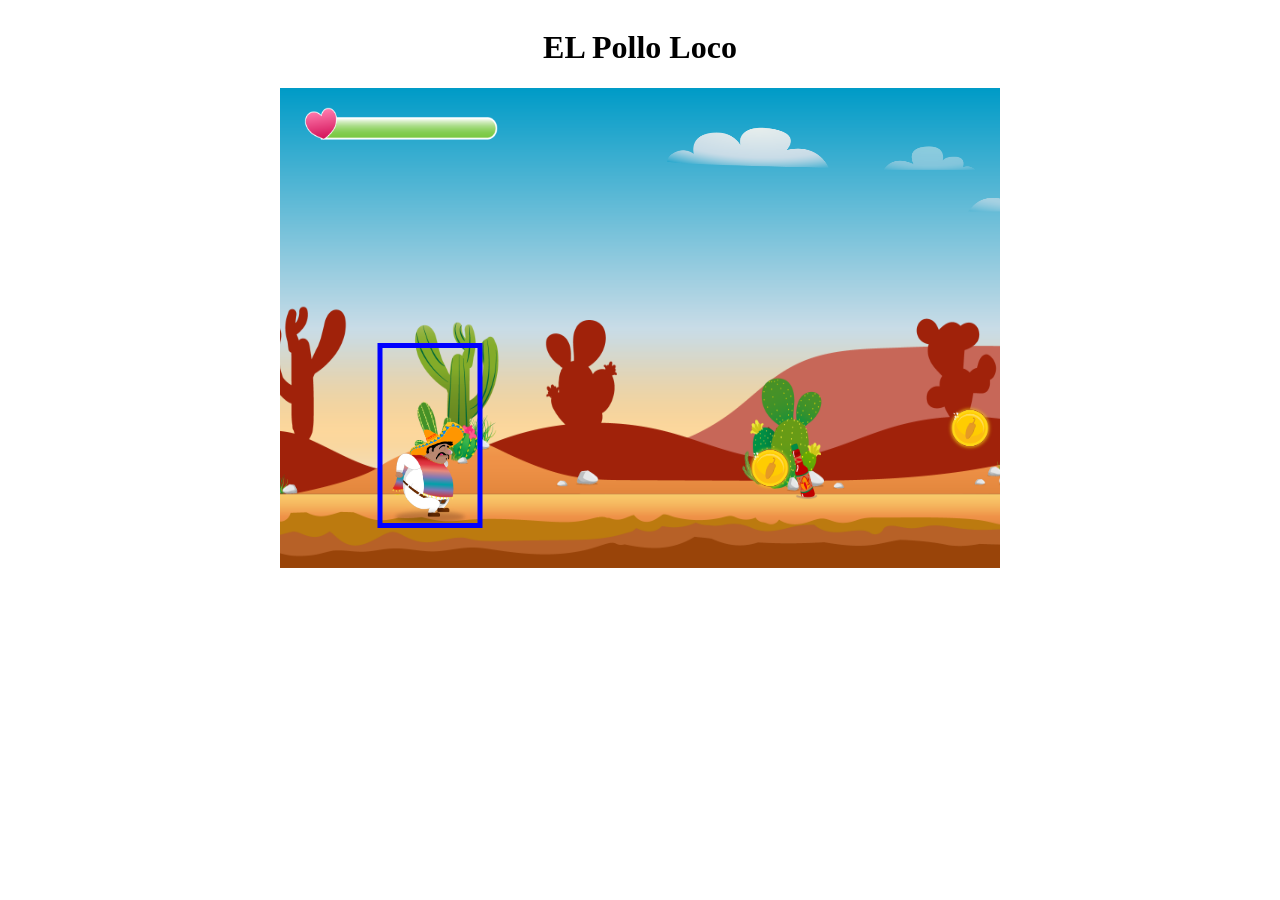
==== index.html @ 0076c498 "Add Bottle of Map eddet bottle logik with pepe" ====
<!doctype html>
<html lang="de">
  <head>
    <meta charset="UTF-8" />
    <meta name="viewport" content="width=device-width, initial-scale=1.0" />
    <link rel="stylesheet" href="style.css" />
    <link rel="icon" href="assets/img/8_coin/coin_1.png" type="image/png" />
    <title>EL Pollo Loco</title>
    <script src="js/models/drawable-object.class.js" defer></script>
    <script src="js/models/movable-object.class.js" defer></script>
    <script src="js/models/caracter.class.js" defer></script>
    <script src="js/models/chicken.class.js" defer></script>
    <script src="js/models/status-bar.class.js" defer></script>
    <script src="js/models/world.class.js" defer></script>
    <script src="js/models/cloud.class.js" defer></script>
    <script src="js/models/backround-object.class.js" defer></script>
    <script src="js/models/kayboard-object.class.js" defer></script>
    <script src="js/models/level.class.js" defer></script>
    <script src="js/models/throwable-object.class.js" defer></script>
    <script src="js/models/bottle.class.js" defer></script>
    <script src="js/models/coin.class.js" defer></script>
    <script src="js/models/endboss.class.js" defer></script>
    <script src="levels/level1.js" defer></script>
    <script src="js/game.js" defer></script>
  </head>

  <body onload="init()">
      <h1>EL Pollo Loco</h1>

      <canvas id="gameCanvas" width="720" height="480"></canvas>

  </body>
</html>
---- style.css ----
body {
  display: flex;
  flex-direction: column;
  align-items: center;
}

canvas {
  background-color: #000;
}
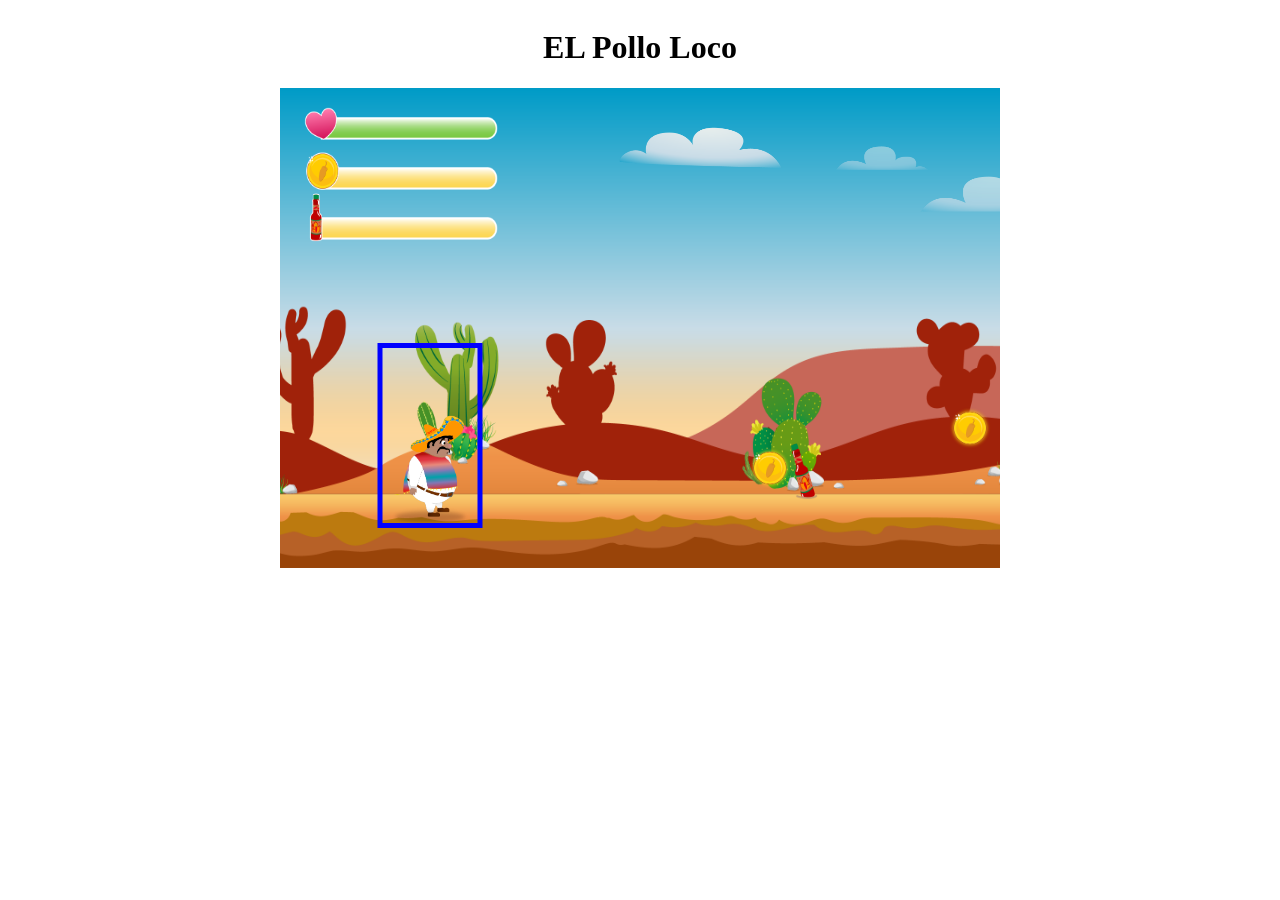
==== commit 87cbaa8a: "add statusbars to coins and bottle and logik" ====
--- a/index.html
+++ b/index.html
@@ -11,6 +11,8 @@
     <script src="js/models/caracter.class.js" defer></script>
     <script src="js/models/chicken.class.js" defer></script>
     <script src="js/models/status-bar.class.js" defer></script>
+    <script src="js/models/coin-status-bar.class.js" defer></script>
+    <script src="js/models/bottle-status-bar.class.js" defer></script>
     <script src="js/models/world.class.js" defer></script>
     <script src="js/models/cloud.class.js" defer></script>
     <script src="js/models/backround-object.class.js" defer></script>
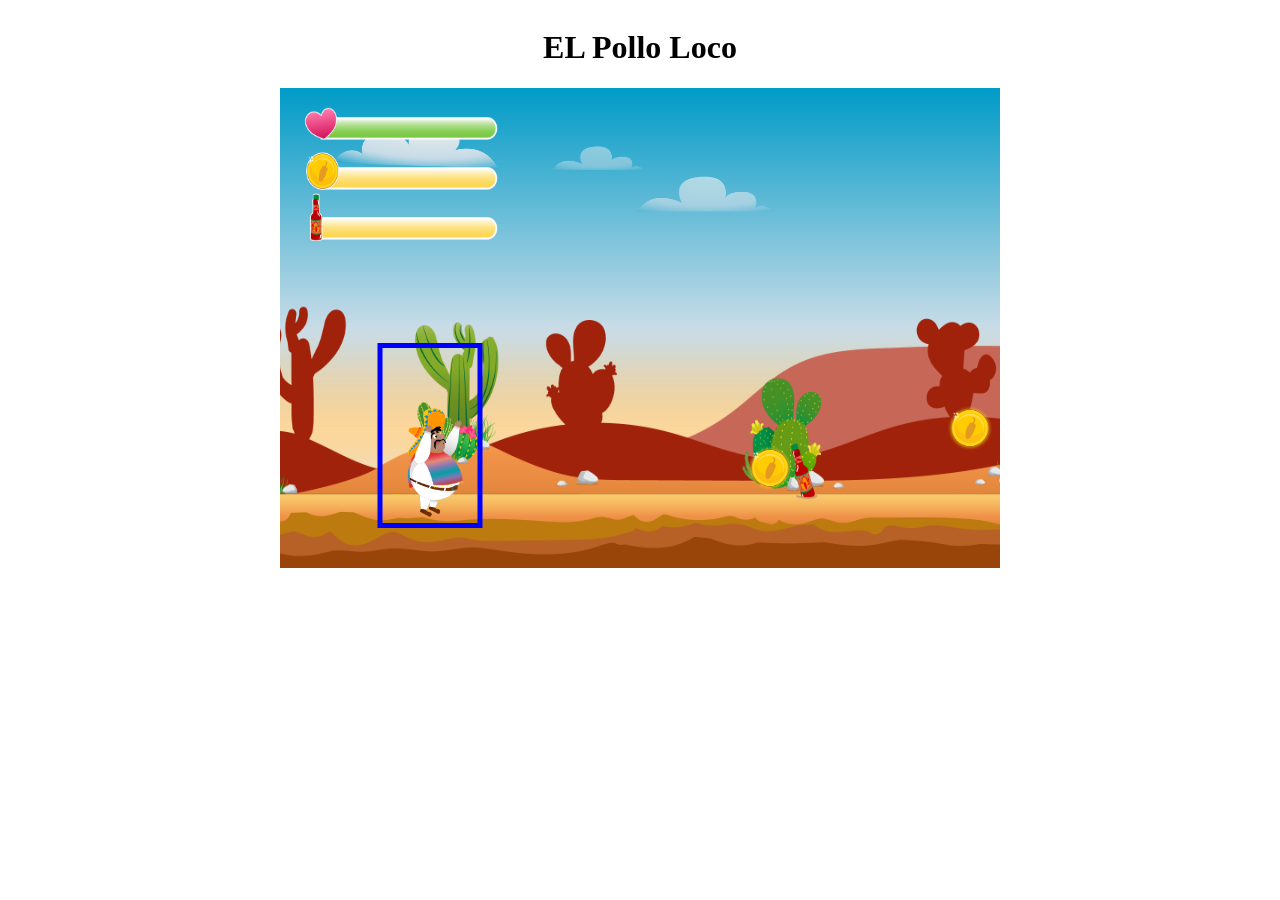
==== commit b8c6e8db: "add gameover screen and button" ====
--- a/index.html
+++ b/index.html
@@ -13,6 +13,7 @@
     <script src="js/models/status-bar.class.js" defer></script>
     <script src="js/models/coin-status-bar.class.js" defer></script>
     <script src="js/models/bottle-status-bar.class.js" defer></script>
+    <script src="js/models/game-over-screen.class.js" defer></script>
     <script src="js/models/world.class.js" defer></script>
     <script src="js/models/cloud.class.js" defer></script>
     <script src="js/models/backround-object.class.js" defer></script>
@@ -30,6 +31,7 @@
       <h1>EL Pollo Loco</h1>
 
       <canvas id="gameCanvas" width="720" height="480"></canvas>
+      <button id="restartButton" class="restart-button" onclick="restartGame()">Restart</button>
 
   </body>
 </html>
--- a/style.css
+++ b/style.css
@@ -6,4 +6,12 @@
 
 canvas {
   background-color: #000;
+}
+
+.restart-button {
+  margin-top: 12px;
+  padding: 10px 18px;
+  font-size: 18px;
+  cursor: pointer;
+  display: none;
 }
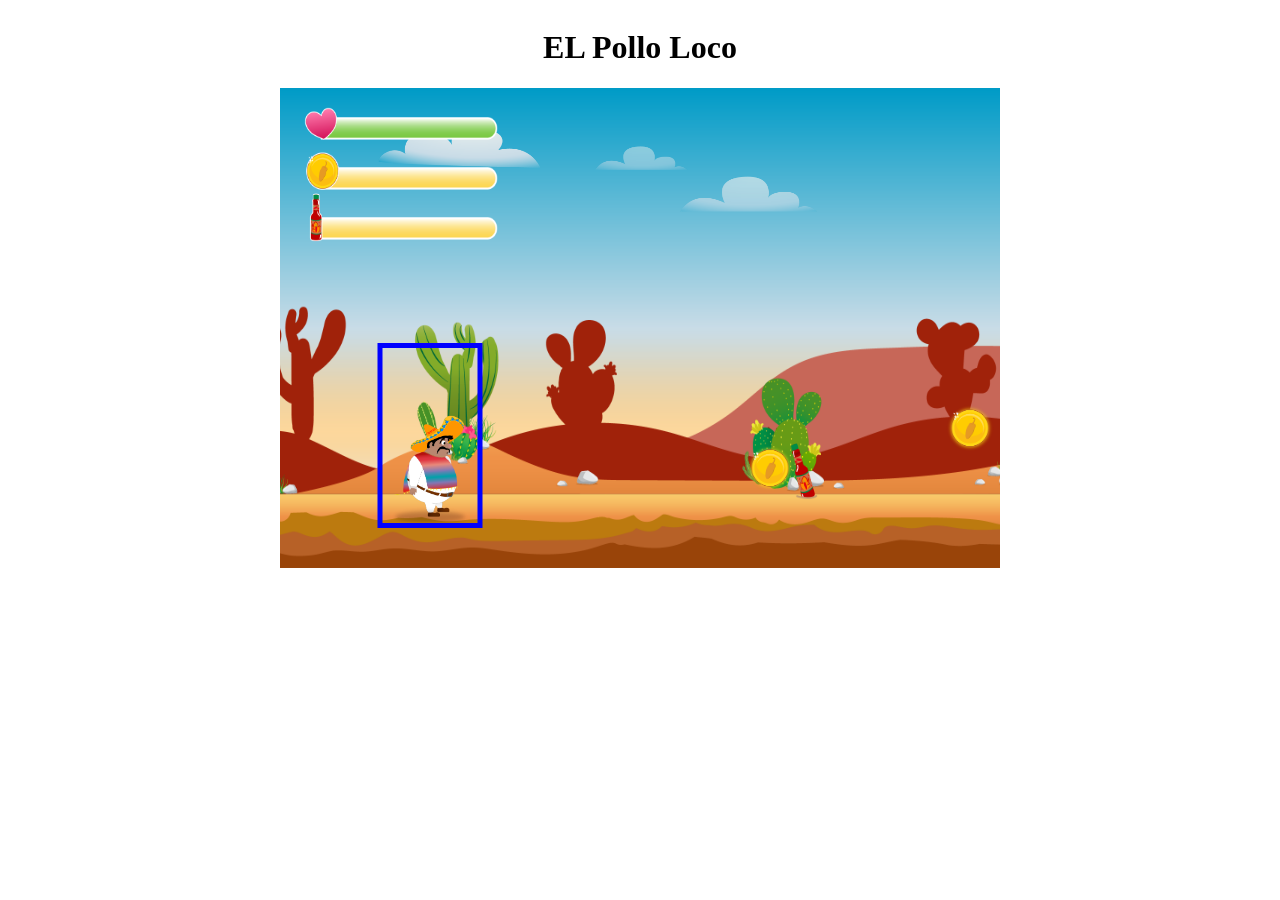
==== commit 6dade2d3: "button add to canvas and style button" ====
--- a/index.html
+++ b/index.html
@@ -30,8 +30,10 @@
   <body onload="init()">
       <h1>EL Pollo Loco</h1>
 
-      <canvas id="gameCanvas" width="720" height="480"></canvas>
-      <button id="restartButton" class="restart-button" onclick="restartGame()">Restart</button>
+      <div class="canvas-wrapper">
+        <canvas id="gameCanvas" width="720" height="480"></canvas>
+        <button id="restartButton" class="restart-button" onclick="restartGame()">Restart</button>
+      </div>
 
   </body>
 </html>
--- a/style.css
+++ b/style.css
@@ -2,6 +2,12 @@
   display: flex;
   flex-direction: column;
   align-items: center;
+}
+
+.canvas-wrapper {
+  position: relative;
+  width: 720px;
+  height: 480px;
 }
 
 canvas {
@@ -9,9 +15,19 @@
 }
 
 .restart-button {
-  margin-top: 12px;
-  padding: 10px 18px;
-  font-size: 18px;
+  position: absolute;
+  left: 50%;
+  top: 72%;
+  transform: translate(-50%, -50%);
+  padding: 12px 24px;
+  font-size: 20px;
+  font-weight: 700;
+  color: #ffffff;
+  background: linear-gradient(180deg, #f4c542 0%, #d89c1f 100%);
+  border: 2px solid #fff4cc;
+  border-radius: 14px;
+  box-shadow: 0 6px 16px rgba(0, 0, 0, 0.35);
+  text-transform: uppercase;
   cursor: pointer;
   display: none;
 }
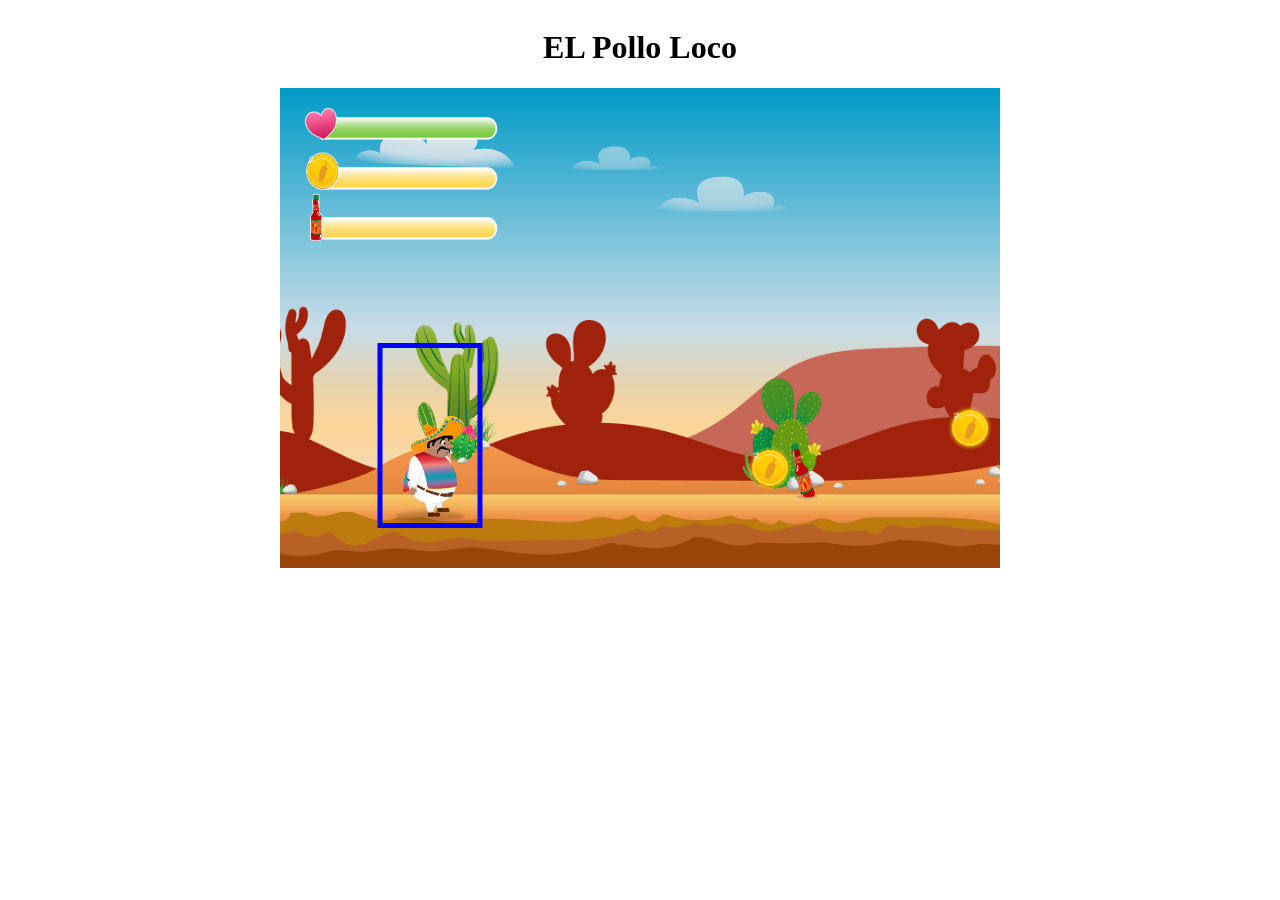
==== commit c9ecee63: "add endboss logig to attak pepe und added move chicken boss" ====
--- a/index.html
+++ b/index.html
@@ -13,6 +13,7 @@
     <script src="js/models/status-bar.class.js" defer></script>
     <script src="js/models/coin-status-bar.class.js" defer></script>
     <script src="js/models/bottle-status-bar.class.js" defer></script>
+    <script src="js/models/endboss-status-bar.class.js" defer></script>
     <script src="js/models/game-over-screen.class.js" defer></script>
     <script src="js/models/world.class.js" defer></script>
     <script src="js/models/cloud.class.js" defer></script>
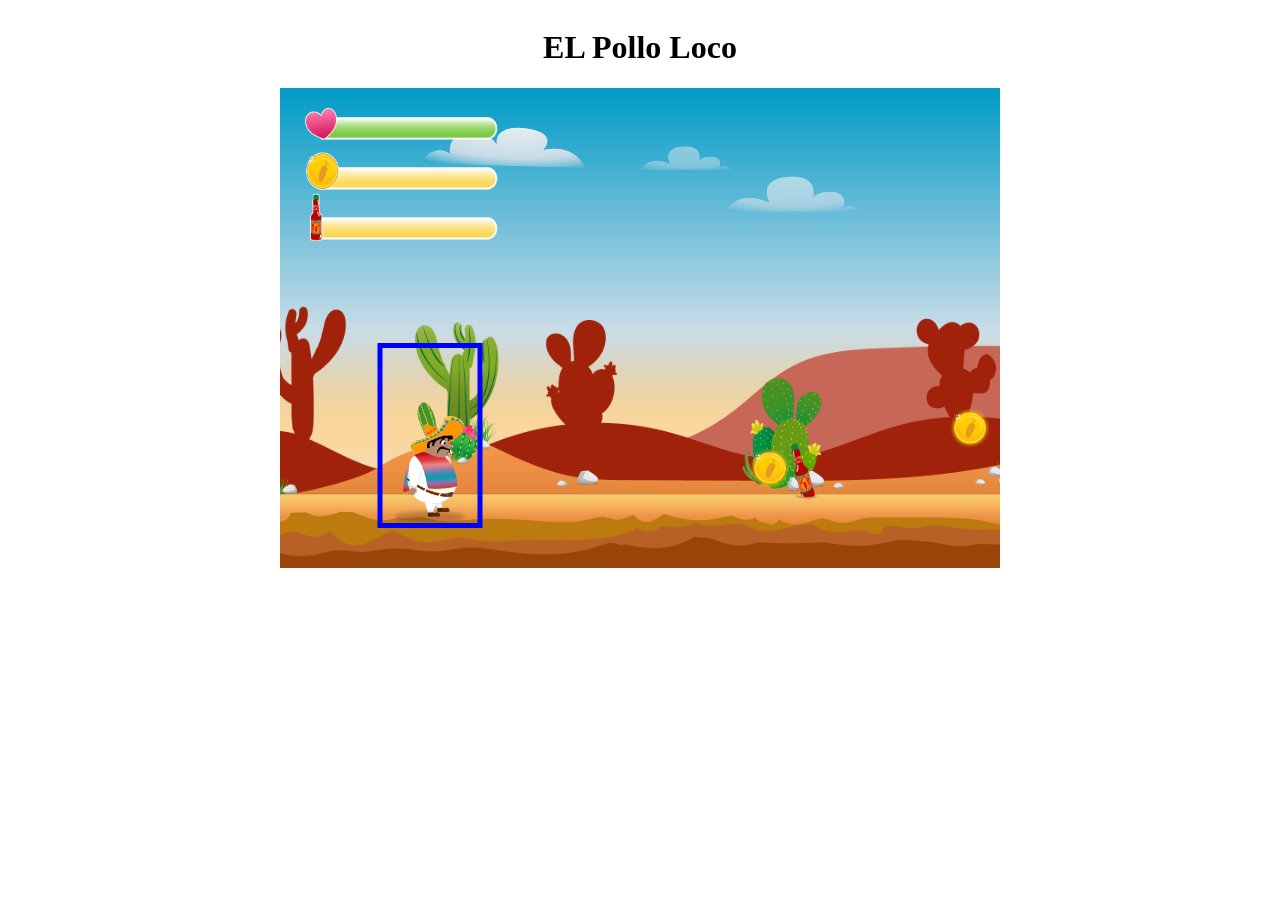
==== commit 9e37f0ee: "fix hurt boxes from chickens fixed winn screen and buttons" ====
--- a/index.html
+++ b/index.html
@@ -15,6 +15,7 @@
     <script src="js/models/bottle-status-bar.class.js" defer></script>
     <script src="js/models/endboss-status-bar.class.js" defer></script>
     <script src="js/models/game-over-screen.class.js" defer></script>
+    <script src="js/models/win-screen.class.js" defer></script>
     <script src="js/models/world.class.js" defer></script>
     <script src="js/models/cloud.class.js" defer></script>
     <script src="js/models/backround-object.class.js" defer></script>
@@ -34,6 +35,7 @@
       <div class="canvas-wrapper">
         <canvas id="gameCanvas" width="720" height="480"></canvas>
         <button id="restartButton" class="restart-button" onclick="restartGame()">Restart</button>
+        <button id="homeButton" class="home-button" onclick="goHome()">Home</button>
       </div>
 
   </body>
--- a/style.css
+++ b/style.css
@@ -30,4 +30,22 @@
   text-transform: uppercase;
   cursor: pointer;
   display: none;
+}
+
+.home-button {
+  position: absolute;
+  left: 64%;
+  top: 86%;
+  transform: translate(-50%, -50%);
+  padding: 12px 24px;
+  font-size: 18px;
+  font-weight: 700;
+  color: #ffffff;
+  background: linear-gradient(180deg, #f4c542 0%, #d89c1f 100%);
+  border: 2px solid #fff4cc;
+  border-radius: 14px;
+  box-shadow: 0 6px 16px rgba(0, 0, 0, 0.35);
+  text-transform: uppercase;
+  cursor: pointer;
+  display: none;
 }
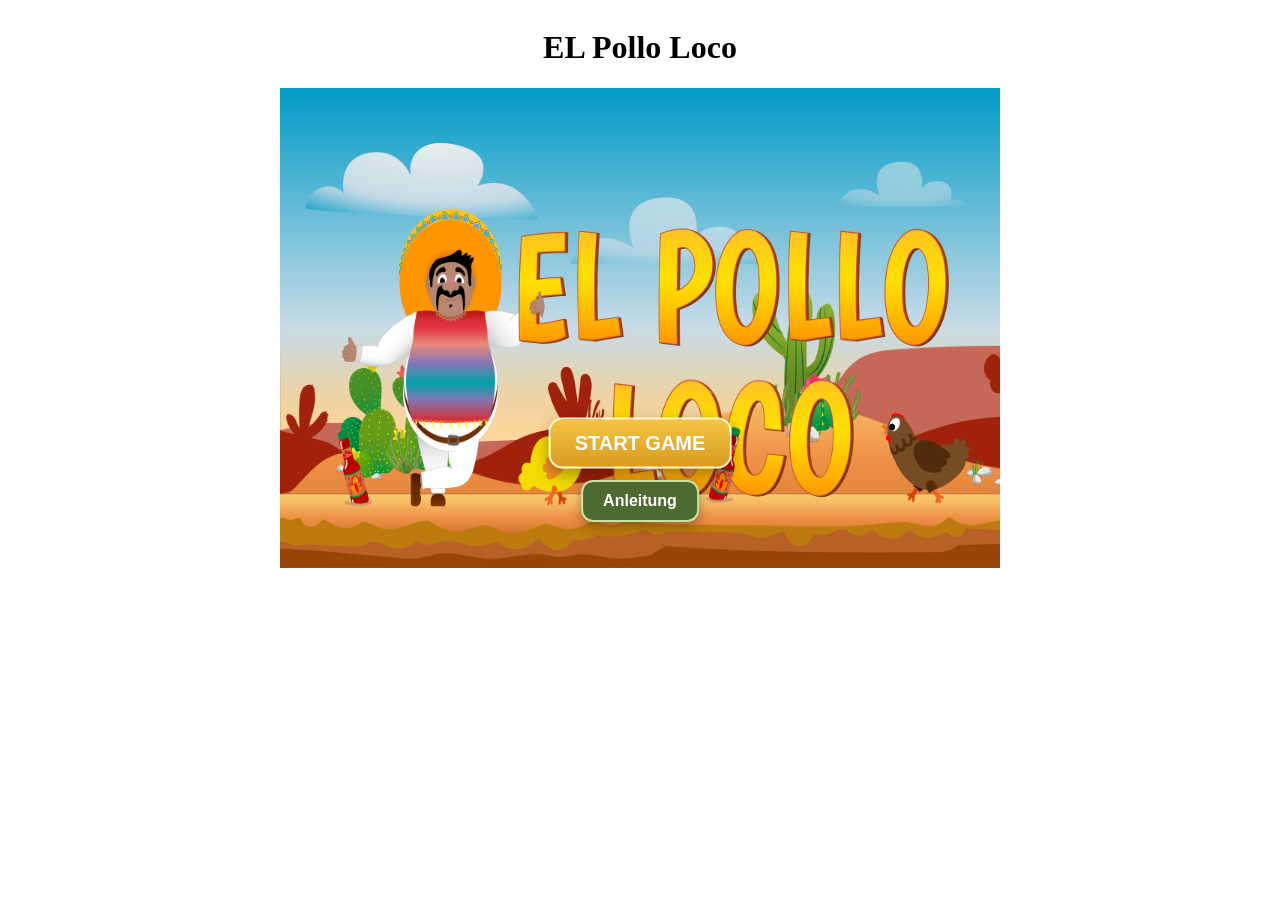
==== commit 9b045ce3: "add start screen add buttons and keybinds  logic chickens move an start game button" ====
--- a/index.html
+++ b/index.html
@@ -16,6 +16,7 @@
     <script src="js/models/endboss-status-bar.class.js" defer></script>
     <script src="js/models/game-over-screen.class.js" defer></script>
     <script src="js/models/win-screen.class.js" defer></script>
+    <script src="js/models/start-screen.class.js" defer></script>
     <script src="js/models/world.class.js" defer></script>
     <script src="js/models/cloud.class.js" defer></script>
     <script src="js/models/backround-object.class.js" defer></script>
@@ -34,6 +35,16 @@
 
       <div class="canvas-wrapper">
         <canvas id="gameCanvas" width="720" height="480"></canvas>
+        <button id="startButton" class="start-button" onclick="startGame()">Start Game</button>
+        <button id="guideButton" class="guide-button" onclick="toggleGuide()">Anleitung</button>
+        <div id="guideOverlay" class="guide-overlay" onclick="closeGuideOnOverlay(event)">
+          <div id="guidePanel" class="guide-panel">
+            <h2>Tasten</h2>
+            <p>Pfeil links/rechts: Laufen</p>
+            <p>Leertaste: Springen</p>
+            <p>Taste D: Flasche werfen</p>
+          </div>
+        </div>
         <button id="restartButton" class="restart-button" onclick="restartGame()">Restart</button>
         <button id="homeButton" class="home-button" onclick="goHome()">Home</button>
       </div>
--- a/style.css
+++ b/style.css
@@ -12,6 +12,79 @@
 
 canvas {
   background-color: #000;
+}
+
+.start-button {
+  position: absolute;
+  left: 50%;
+  top: 74%;
+  transform: translate(-50%, -50%);
+  padding: 12px 24px;
+  font-size: 20px;
+  font-weight: 700;
+  color: #ffffff;
+  background: linear-gradient(180deg, #f4c542 0%, #d89c1f 100%);
+  border: 2px solid #fff4cc;
+  border-radius: 14px;
+  box-shadow: 0 6px 16px rgba(0, 0, 0, 0.35);
+  text-transform: uppercase;
+  cursor: pointer;
+  display: none;
+}
+
+.guide-button {
+  position: absolute;
+  left: 50%;
+  top: 86%;
+  transform: translate(-50%, -50%);
+  padding: 10px 20px;
+  font-size: 16px;
+  font-weight: 700;
+  color: #ffffff;
+  background: #4d6b30;
+  border: 2px solid #c9e2a4;
+  border-radius: 12px;
+  box-shadow: 0 4px 12px rgba(0, 0, 0, 0.3);
+  cursor: pointer;
+  display: none;
+}
+
+.guide-panel {
+  position: relative;
+  left: auto;
+  top: auto;
+  transform: none;
+  margin: 0;
+  box-sizing: border-box;
+  width: 320px;
+  padding: 16px;
+  border-radius: 14px;
+  background: rgba(0, 0, 0, 0.85);
+  color: #ffffff;
+  text-align: center;
+  border: 2px solid #d89c1f;
+}
+
+.guide-overlay {
+  position: absolute;
+  inset: 0;
+  display: none;
+  align-items: center;
+  justify-content: center;
+  background: rgba(0, 0, 0, 0.45);
+  z-index: 3;
+}
+
+.guide-overlay.show {
+  display: flex;
+}
+
+.guide-panel h2 {
+  margin: 0 0 10px 0;
+}
+
+.guide-panel p {
+  margin: 6px 0;
 }
 
 .restart-button {
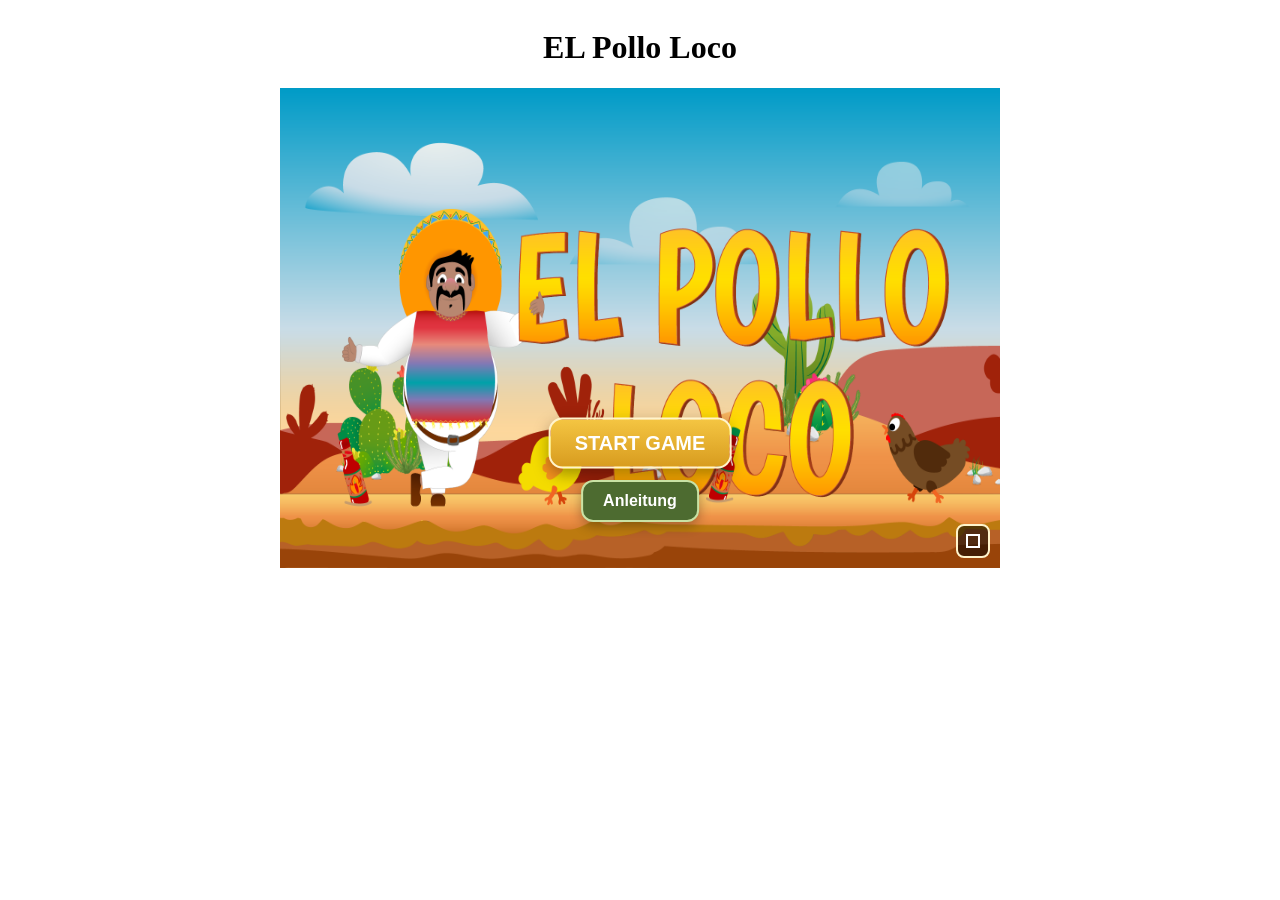
==== commit 13e03aa4: "Added fullscreen mode" ====
--- a/index.html
+++ b/index.html
@@ -35,6 +35,7 @@
 
       <div class="canvas-wrapper">
         <canvas id="gameCanvas" width="720" height="480"></canvas>
+        <button id="fullscreenButton" class="fullscreen-button" onclick="toggleFullscreen()" title="Vollbild"></button>
         <button id="startButton" class="start-button" onclick="startGame()">Start Game</button>
         <button id="guideButton" class="guide-button" onclick="toggleGuide()">Anleitung</button>
         <div id="guideOverlay" class="guide-overlay" onclick="closeGuideOnOverlay(event)">
--- a/style.css
+++ b/style.css
@@ -11,7 +11,53 @@
 }
 
 canvas {
+  display: block;
+  width: 100%;
+  height: 100%;
   background-color: #000;
+}
+
+.canvas-wrapper:fullscreen {
+  width: 100vw;
+  height: 100vh;
+  background: #000;
+}
+
+.canvas-wrapper:fullscreen canvas {
+  width: 100%;
+  height: 100%;
+}
+
+.fullscreen-button {
+  position: absolute;
+  right: 10px;
+  bottom: 10px;
+  width: 34px;
+  height: 34px;
+  border: 2px solid #fff4cc;
+  border-radius: 8px;
+  background: rgba(0, 0, 0, 0.55);
+  cursor: pointer;
+  z-index: 4;
+}
+
+.fullscreen-button::before {
+  content: "";
+  position: absolute;
+  left: 8px;
+  top: 8px;
+  width: 14px;
+  height: 14px;
+  border: 2px solid #ffffff;
+  box-sizing: border-box;
+}
+
+.fullscreen-button.is-fullscreen::before {
+  left: 10px;
+  top: 10px;
+  width: 10px;
+  height: 10px;
+  border: 2px solid #ffffff;
 }
 
 .start-button {
